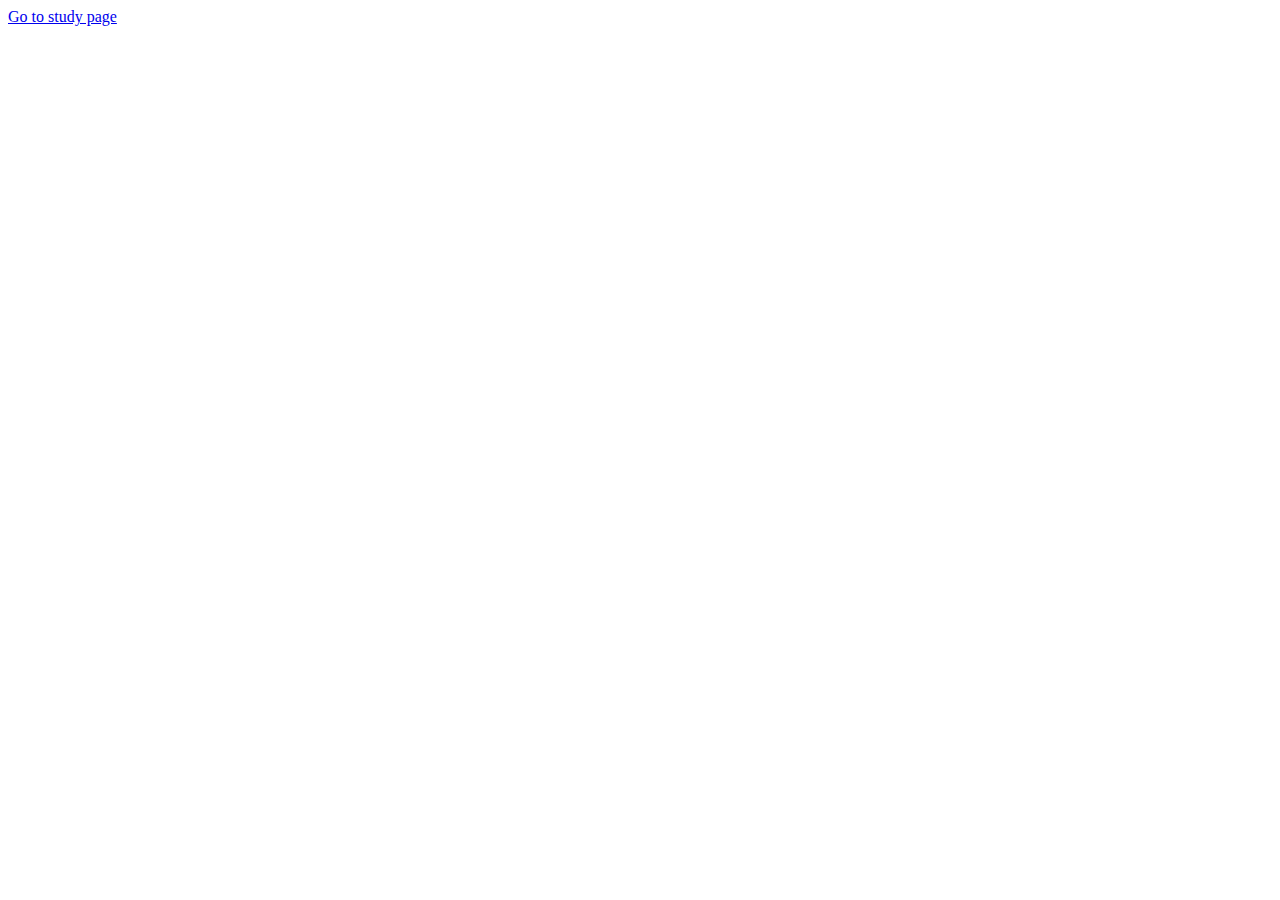
==== index.html @ ef95d1b8 "Inital Sync" ====
<!DOCTYPE html>
<html lang="en">
    <head>
        <meta charset="utf-8">
        <title>FYP Jensen</title>
        <meta name="viewport" content="width=device-width, initial-scale=1, maximum-scale=1">
        <link href="lib/bootstrap.css" rel="stylesheet" type="text/css">
        <link href="styles/css/style.css" rel="stylesheet" type="text/css">
        <link href="styles/css/960.css" rel="stylesheet" type="text/css">
        <link href="styles/css/600.css" rel="stylesheet" type="text/css">
    </head>

    <body onload="javascript:if (typeof(initDatabase) != 'undefined') initDatabase();">
	    <header>
            <a href="tran_study.html">Go to study page</a>
	    </header>

    	<section>
    	</section>

	

		<script src="lib/jquery.js" type="text/javascript"></script>
		<script src="lib/bootstrap.js" type="text/javascript"></script>
        <script type="text/javascript" src="http://www.parsecdn.com/js/parse-1.2.1.min.js"></script>

		<script src="js/init.js" type="text/javascript"></script>
		
		
    </body>


</html>
---- styles/css/style.css ----
/* Fonts */
@sanSerif: "Helvetica Neue Light", "Helvetica Neue", Helvetica, Arial, sans-serif;
@serif: Georgia, Serif;

@borderLight: 1px solid #C2BABA;
	@borderBlack: 1px solid black;


/* Colors */
@lightBlue: #08C;
@darkBlue: #01143D;
@navydarkBlue: #023B47;
@lightBlueSky: #61BFE4;

@yellow: #F2E085;

@lightOrange: #FCAB55;
@darkOrange: #EE7F38;

@green: rgb(69, 158, 69);
@turquoise: #295E52;

@darkGrey: #333;
@mediumGrey: #717174;
@lightGrey: #666;
@ultralightGrey: #939597;

/* Animation */
.transition (@time: 0.4s) {
	transition: @time;
	-webkit-transition: @time;
	-moz-transition: @time;
}

/* Border Radius */
.border-radius(@radius: 30px) {
	border-radius: @radius;
	-webkit-border-radius: @radius;
	-moz-border-radius: @radius;
}
---- styles/css/960.css ----
@media screen and (max-width: 960px) {

}
---- styles/css/600.css ----
@media screen and (max-width: 600px) {

}
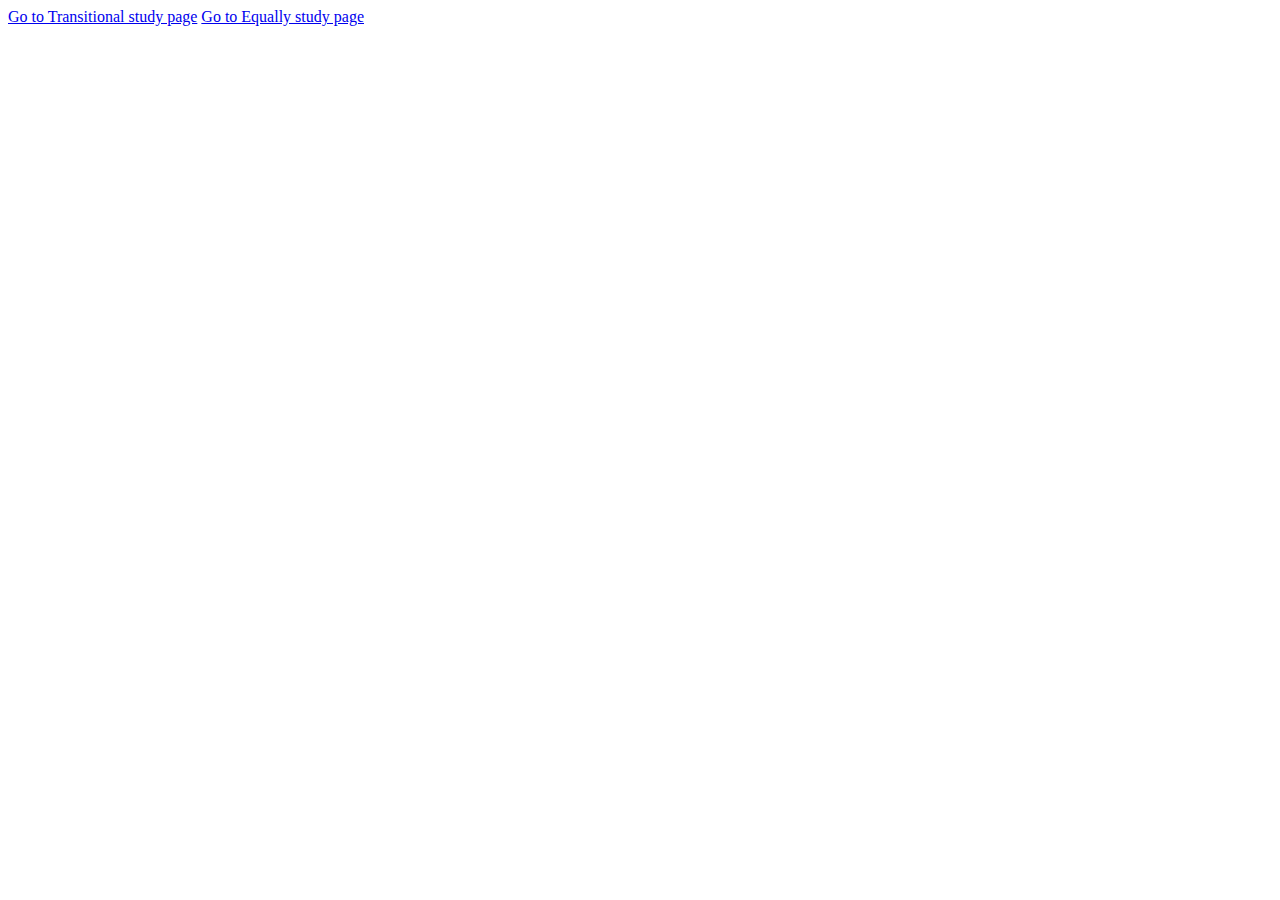
==== commit 26b9fb78: "Able to store course" ====
--- a/index.html
+++ b/index.html
@@ -12,7 +12,8 @@
 
     <body onload="javascript:if (typeof(initDatabase) != 'undefined') initDatabase();">
 	    <header>
-            <a href="tran_study.html">Go to study page</a>
+            <a href="study.html" id="trans-schedule">Go to Transitional study page</a>
+            <a href="study.html" id="equal-schedule">Go to Equally study page</a>
 	    </header>
 
     	<section>
@@ -24,6 +25,11 @@
 		<script src="lib/bootstrap.js" type="text/javascript"></script>
         <script type="text/javascript" src="http://www.parsecdn.com/js/parse-1.2.1.min.js"></script>
 
+        <script src="js/database.js" type="text/javascript"></script>
+        <script src="js/schedule.js" type="text/javascript"></script>
+        <script src="js/currentSession.js" type="text/javascript"></script>
+        <script src="js/study.js" type="text/javascript"></script>
+        <script src="js/test.js" type="text/javascript"></script>
 		<script src="js/init.js" type="text/javascript"></script>
 		
 		
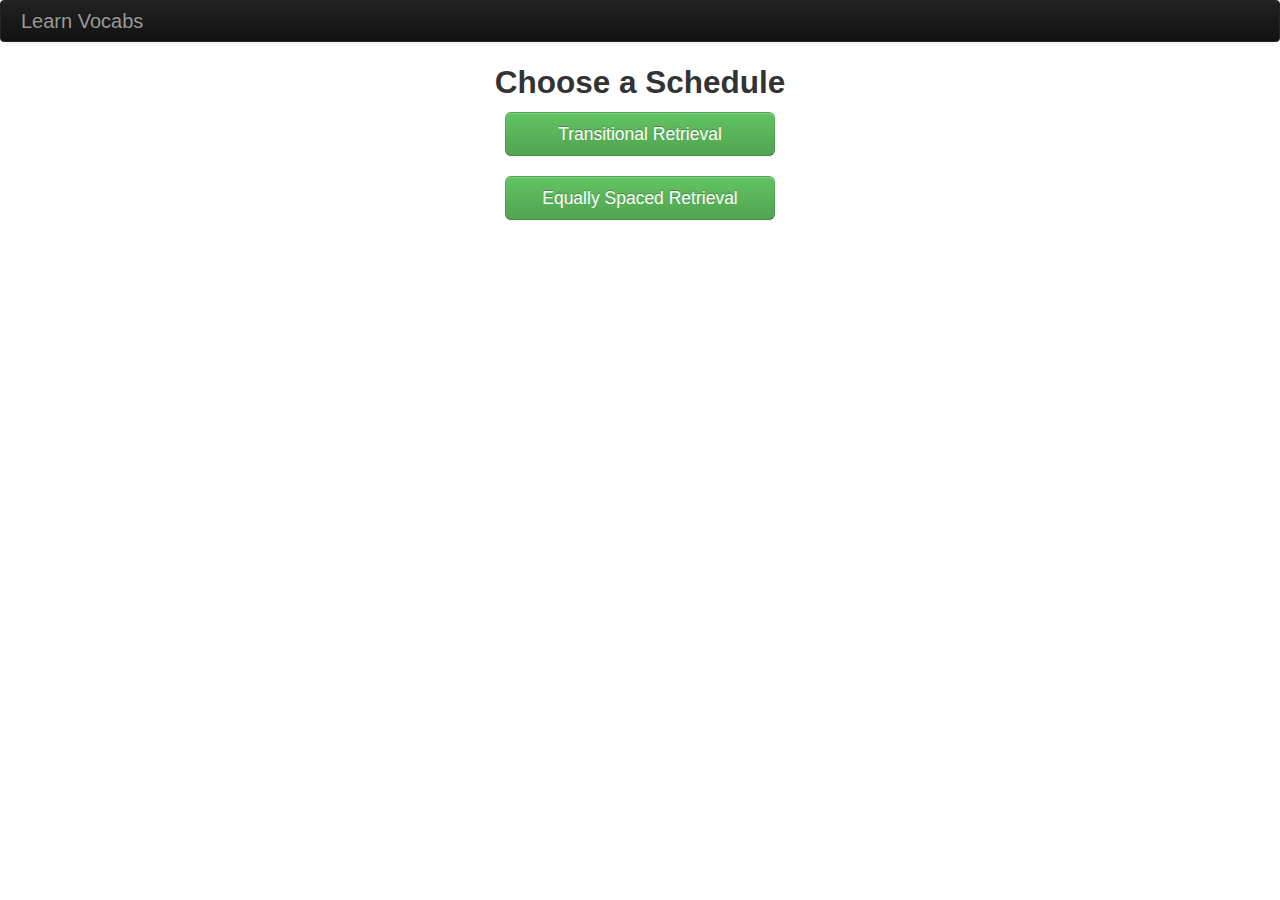
==== commit 994b21c6: "Styling" ====
--- a/index.html
+++ b/index.html
@@ -11,12 +11,19 @@
     </head>
 
     <body onload="javascript:if (typeof(initDatabase) != 'undefined') initDatabase();">
-	    <header>
-            <a href="study.html" id="trans-schedule">Go to Transitional study page</a>
-            <a href="study.html" id="equal-schedule">Go to Equally study page</a>
-	    </header>
 
-    	<section>
+	    <div class="navbar navbar-inverse">
+          <div class="navbar-inner">
+            <a class="brand" href="courses.html">Learn Vocabs</a>
+          </div>
+        </div>
+
+      
+
+    	<section id="home-page" class='body-wrapper'>
+            <h2>Choose a Schedule</h2>
+            <a class="btn btn-success btn-large" href="study.html" id="trans-schedule">Transitional Retrieval</a>
+            <a class="btn btn-success btn-large" href="study.html" id="equal-schedule">Equally Spaced Retrieval</a>
     	</section>
 
 	
--- a/styles/css/style.css
+++ b/styles/css/style.css
@@ -1,40 +1,100 @@
 /* Fonts */
-@sanSerif: "Helvetica Neue Light", "Helvetica Neue", Helvetica, Arial, sans-serif;
-@serif: Georgia, Serif;
-
-@borderLight: 1px solid #C2BABA;
-	@borderBlack: 1px solid black;
-
-
 /* Colors */
-@lightBlue: #08C;
-@darkBlue: #01143D;
-@navydarkBlue: #023B47;
-@lightBlueSky: #61BFE4;
-
-@yellow: #F2E085;
-
-@lightOrange: #FCAB55;
-@darkOrange: #EE7F38;
-
-@green: rgb(69, 158, 69);
-@turquoise: #295E52;
-
-@darkGrey: #333;
-@mediumGrey: #717174;
-@lightGrey: #666;
-@ultralightGrey: #939597;
-
 /* Animation */
-.transition (@time: 0.4s) {
-	transition: @time;
-	-webkit-transition: @time;
-	-moz-transition: @time;
+/* Border Radius */
+/************************************
+General Formatting
+*************************************/
+#done,
+#restart-course-msg,
+#restart-course {
+  display: none;
 }
-
-/* Border Radius */
-.border-radius(@radius: 30px) {
-	border-radius: @radius;
-	-webkit-border-radius: @radius;
-	-moz-border-radius: @radius;
-}+.alert {
+  opacity: 0;
+  transition: 0.5;
+  -webkit-transition: 0.5;
+  -moz-transition: 0.5;
+}
+#right-ans {
+  font-weight: bold;
+}
+h2 {
+  text-align: center;
+}
+.p-definition {
+  font-size: 20px;
+}
+.body-wrapper {
+  width: 600px;
+  margin: 0 auto;
+}
+a.btn-float {
+  border-radius: 30px;
+  -webkit-border-radius: 30px;
+  -moz-border-radius: 30px;
+  width: 150px;
+  height: 100px;
+  border: 5px solid black;
+  position: fixed;
+  bottom: -80px;
+  right: 10px;
+  padding: 10px;
+  background-color: green;
+  text-align: center;
+  font-size: 20px;
+  color: white;
+}
+a.btn-float:hover {
+  font-style: none;
+}
+.active-word {
+  background-color: black;
+  color: white;
+}
+.active-selection {
+  font-weight: bold;
+}
+.box-wrapper {
+  border: 1px black solid;
+  padding: 20px;
+  margin-bottom: 20px;
+  overflow: hidden;
+}
+input {
+  float: left;
+}
+.radio {
+  font-size: 20px;
+  margin-bottom: 20px;
+}
+/************************************
+Page Elements
+*************************************/
+#home-page .btn {
+  margin: 0 auto 20px;
+  display: block;
+  width: 230px;
+}
+#study-page article p {
+  text-align: center;
+}
+#study-page .btn-inverse {
+  float: left;
+}
+#study-page .btn-warning {
+  float: right;
+}
+#study-page ul {
+  border: 1px black solid;
+  margin: 0 0 20px 0;
+}
+#study-page li {
+  list-style: none;
+  font-size: 20px;
+  padding: 10px 2%;
+  width: 96%;
+}
+#test-page .btn-success {
+  float: right;
+}
--- a/styles/css/960.css
+++ b/styles/css/960.css
@@ -1,3 +1,3 @@
 @media screen and (max-width: 960px) {
-
-}+  
+}
--- a/styles/css/600.css
+++ b/styles/css/600.css
@@ -1,3 +1,3 @@
 @media screen and (max-width: 600px) {
-
-}+  
+}
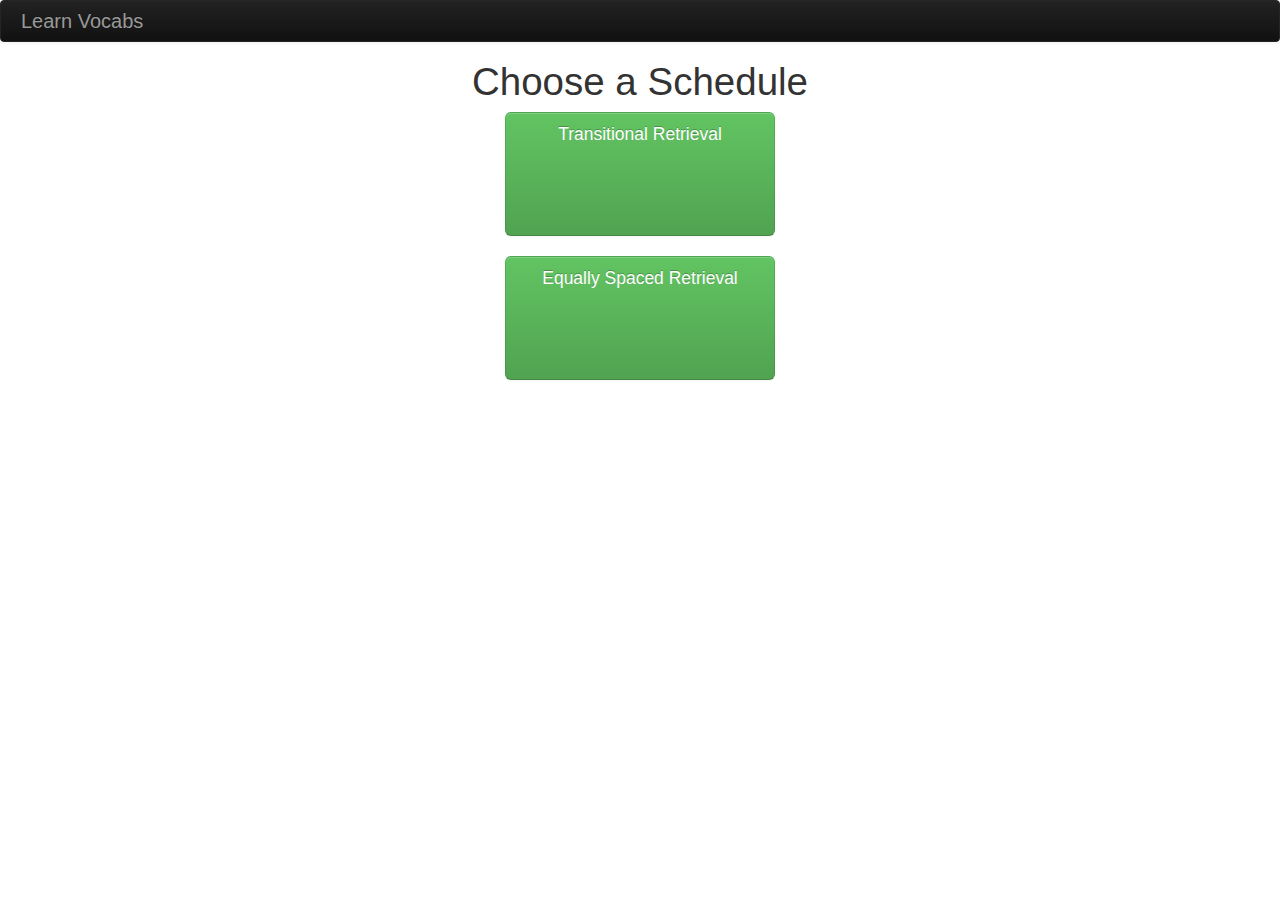
==== commit 9d22da4d: "Styling Changes" ====
--- a/index.html
+++ b/index.html
@@ -15,13 +15,14 @@
 	    <div class="navbar navbar-inverse">
           <div class="navbar-inner">
             <a class="brand" href="courses.html">Learn Vocabs</a>
+
           </div>
         </div>
 
       
 
     	<section id="home-page" class='body-wrapper'>
-            <h2>Choose a Schedule</h2>
+            <h1>Choose a Schedule</h1>
             <a class="btn btn-success btn-large" href="study.html" id="trans-schedule">Transitional Retrieval</a>
             <a class="btn btn-success btn-large" href="study.html" id="equal-schedule">Equally Spaced Retrieval</a>
     	</section>
--- a/styles/css/style.css
+++ b/styles/css/style.css
@@ -3,24 +3,41 @@
 /* Animation */
 /* Border Radius */
 /************************************
-General Formatting
+Hiding/ Showing Elements
 *************************************/
 #done,
 #restart-course-msg,
-#restart-course {
+#restart-course,
+.progress-mobile,
+.btn-float-mobile {
   display: none;
 }
 .alert {
   opacity: 0;
-  transition: 0.5;
-  -webkit-transition: 0.5;
-  -moz-transition: 0.5;
+  margin-bottom: 0;
 }
+/************************************
+General Formatting
+*************************************/
 #right-ans {
   font-weight: bold;
 }
+h1 {
+  font-weight: 100;
+}
 h2 {
   text-align: center;
+  background-color: black;
+  color: white;
+  padding: 10px 0;
+  margin-bottom: 0;
+  margin-top: 0;
+}
+h4 {
+  float: right;
+  font-weight: 200;
+  bottom: -10px;
+  position: relative;
 }
 .p-definition {
   font-size: 20px;
@@ -29,34 +46,60 @@
   width: 600px;
   margin: 0 auto;
 }
+.current-course {
+  float: right !important;
+}
 a.btn-float {
   border-radius: 30px;
   -webkit-border-radius: 30px;
   -moz-border-radius: 30px;
   width: 150px;
   height: 100px;
-  border: 5px solid black;
+  border: 5px solid #64be6b;
   position: fixed;
-  bottom: -80px;
+  bottom: -90px;
   right: 10px;
-  padding: 10px;
+  padding: 20px;
   background-color: green;
   text-align: center;
-  font-size: 20px;
+  font-size: 25px;
+  font-weight: 300;
   color: white;
 }
 a.btn-float:hover {
   font-style: none;
 }
+a.btn-float-mobile {
+  width: 30px;
+  padding: 5px;
+}
+.btn-next-float {
+  border-radius: 30px;
+  -webkit-border-radius: 30px;
+  -moz-border-radius: 30px;
+  width: 100px;
+  height: 50px;
+  border: 5px solid #64be6b;
+  position: fixed;
+  bottom: 10px;
+  right: -55px;
+  padding: 5px;
+  background-color: green;
+  display: none;
+}
+.btn-next-float i {
+  float: left;
+  margin-left: 10px;
+}
 .active-word {
-  background-color: black;
+  background-color: #aaaaaa;
   color: white;
 }
 .active-selection {
-  font-weight: bold;
+  color: green;
 }
 .box-wrapper {
-  border: 1px black solid;
+  border: 1px grey solid;
   padding: 20px;
   margin-bottom: 20px;
   overflow: hidden;
@@ -71,23 +114,33 @@
 /************************************
 Page Elements
 *************************************/
+#home-page h1 {
+  text-align: center;
+}
 #home-page .btn {
   margin: 0 auto 20px;
   display: block;
   width: 230px;
+  height: 100px;
 }
 #study-page article p {
   text-align: center;
+  margin-bottom: 30px;
+  line-height: 30px;
 }
-#study-page .btn-inverse {
-  float: left;
+#study-page .btn-group {
+  width: 400px;
+  display: block;
+  margin: 0 auto;
 }
-#study-page .btn-warning {
-  float: right;
+#study-page .btn {
+  width: 200px;
 }
 #study-page ul {
-  border: 1px black solid;
+  border: 1px grey solid;
   margin: 0 0 20px 0;
+  height: 300px;
+  overflow: scroll;
 }
 #study-page li {
   list-style: none;
@@ -96,5 +149,17 @@
   width: 96%;
 }
 #test-page .btn-success {
-  float: right;
+  display: block;
+  width: 200px;
+  margin: 0 auto;
 }
+#test-page label {
+  line-height: 30px;
+  margin-bottom: 10px;
+  padding-left: 32px;
+}
+#test-page input {
+  top: 5px;
+  position: relative;
+  margin-right: 20px;
+}
--- a/styles/css/600.css
+++ b/styles/css/600.css
@@ -1,3 +1,57 @@
-@media screen and (max-width: 600px) {
-  
+@media screen and (max-width: 700px) {
+  h1 {
+    font-weight: 200;
+    font-size: 17.5px;
+    line-height: 20px;
+    margin-bottom: 10px;
+  }
+  h2 {
+    font-size: 25px;
+    line-height: 40px;
+    padding: 0;
+  }
+  h4 {
+    bottom: 10px;
+    margin-bottom: 0;
+  }
+  .navbar {
+    margin-bottom: 0;
+  }
+  .box-wrapper {
+    padding: 10px;
+  }
+  .progress-mobile {
+    display: block;
+    height: 5px;
+    margin-bottom: 10px;
+  }
+  .progress-desktop {
+    display: none;
+  }
+  .btn-float-mobile {
+    display: block;
+  }
+  .btn-float-desktop {
+    display: none;
+  }
+  .btn-next-float {
+    display: block;
+  }
+  #test-page .btn {
+    display: none;
+  }
+  .progress {
+    width: 100%;
+  }
+  .body-wrapper {
+    width: 92%;
+  }
+  #study-page .btn-group {
+    width: 100%;
+    display: block;
+    margin: 0 auto;
+  }
+  #study-page .btn {
+    width: 50%;
+  }
 }
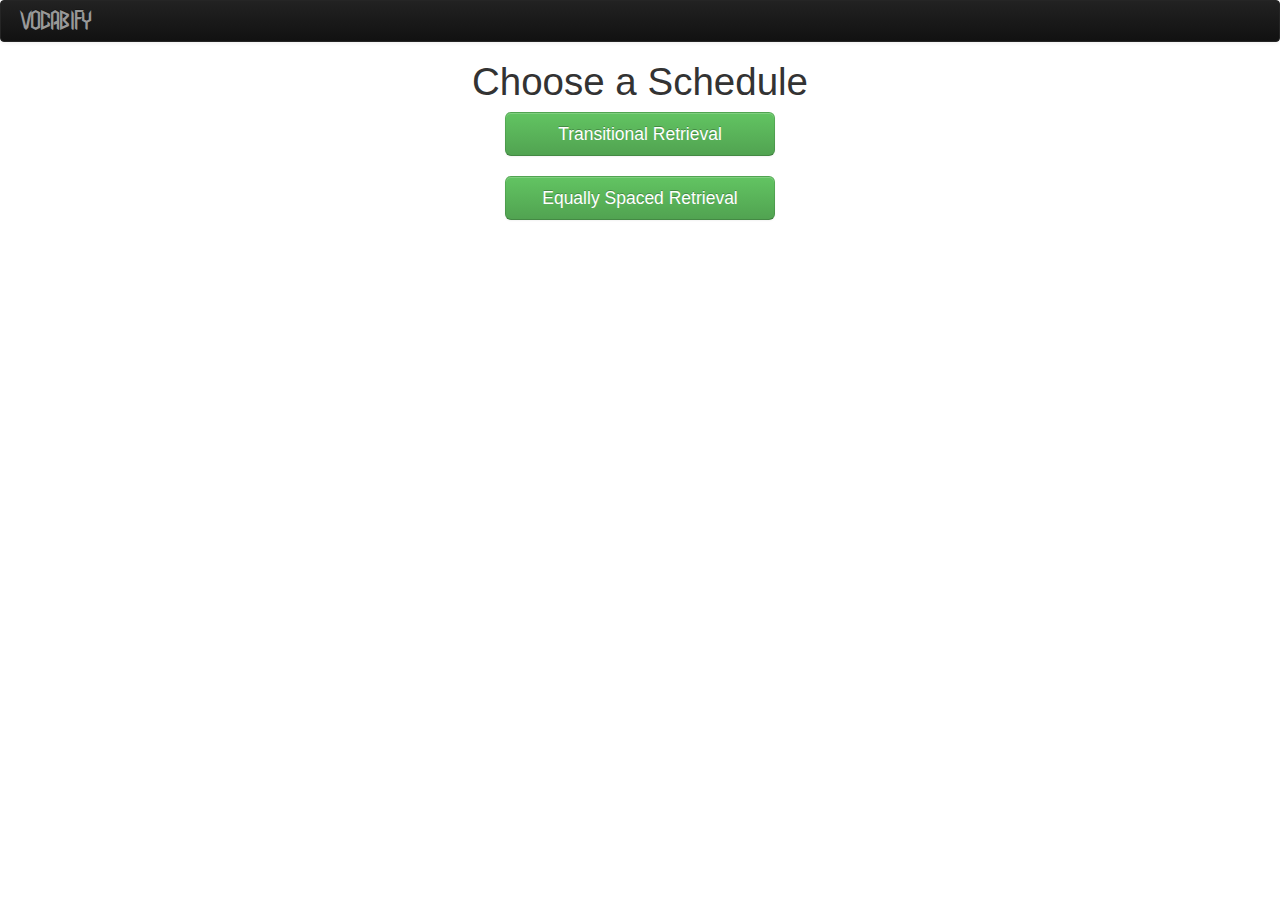
==== commit d155d5d5: "Styling" ====
--- a/index.html
+++ b/index.html
@@ -14,7 +14,7 @@
 
 	    <div class="navbar navbar-inverse">
           <div class="navbar-inner">
-            <a class="brand" href="courses.html">Learn Vocabs</a>
+            <a class="brand" href="courses.html">VOCABIFY</a>
 
           </div>
         </div>
--- a/styles/css/style.css
+++ b/styles/css/style.css
@@ -1,5 +1,13 @@
 /* Fonts */
 /* Colors */
+@font-face {
+  font-family: Houdini;
+  src: url('../../fonts/Houdini.ttf');
+}
+@font-face {
+  font-family: Judas;
+  src: url('../../fonts/JudasPriest.ttf');
+}
 /* Animation */
 /* Border Radius */
 /************************************
@@ -14,7 +22,6 @@
 }
 .alert {
   opacity: 0;
-  margin-bottom: 0;
 }
 /************************************
 General Formatting
@@ -111,6 +118,9 @@
   font-size: 20px;
   margin-bottom: 20px;
 }
+a.brand {
+  font-family: Judas;
+}
 /************************************
 Page Elements
 *************************************/
@@ -121,7 +131,6 @@
   margin: 0 auto 20px;
   display: block;
   width: 230px;
-  height: 100px;
 }
 #study-page article p {
   text-align: center;
@@ -133,7 +142,7 @@
   display: block;
   margin: 0 auto;
 }
-#study-page .btn {
+#study-page .btn-large {
   width: 200px;
 }
 #study-page ul {
@@ -163,3 +172,14 @@
   position: relative;
   margin-right: 20px;
 }
+#test-score {
+  font-size: 40px;
+}
+.modal-body p {
+  font-size: 20px;
+  font-weight: 300;
+  line-height: 25px;
+}
+#skip-question {
+  display: none;
+}
--- a/styles/css/600.css
+++ b/styles/css/600.css
@@ -15,6 +15,9 @@
     margin-bottom: 0;
   }
   .navbar {
+    margin-bottom: 0;
+  }
+  .alert {
     margin-bottom: 0;
   }
   .box-wrapper {
@@ -37,8 +40,25 @@
   .btn-next-float {
     display: block;
   }
-  #test-page .btn {
+  .modal {
+    width: 100%;
+  }
+  .modal.fade.in {
+    top: 0;
+    right: 0;
+    left: auto;
+  }
+  #test-page .btn-large {
     display: none;
+  }
+  #test-page label {
+    padding-left: 20px;
+    font-size: 17px;
+    line-height: 20px;
+  }
+  #test-page input {
+    margin-right: 5px;
+    top: 0;
   }
   .progress {
     width: 100%;
@@ -46,12 +66,15 @@
   .body-wrapper {
     width: 92%;
   }
+  #study-page ul {
+    height: 140px;
+  }
   #study-page .btn-group {
     width: 100%;
     display: block;
     margin: 0 auto;
   }
-  #study-page .btn {
+  #study-page .btn-large {
     width: 50%;
   }
 }
